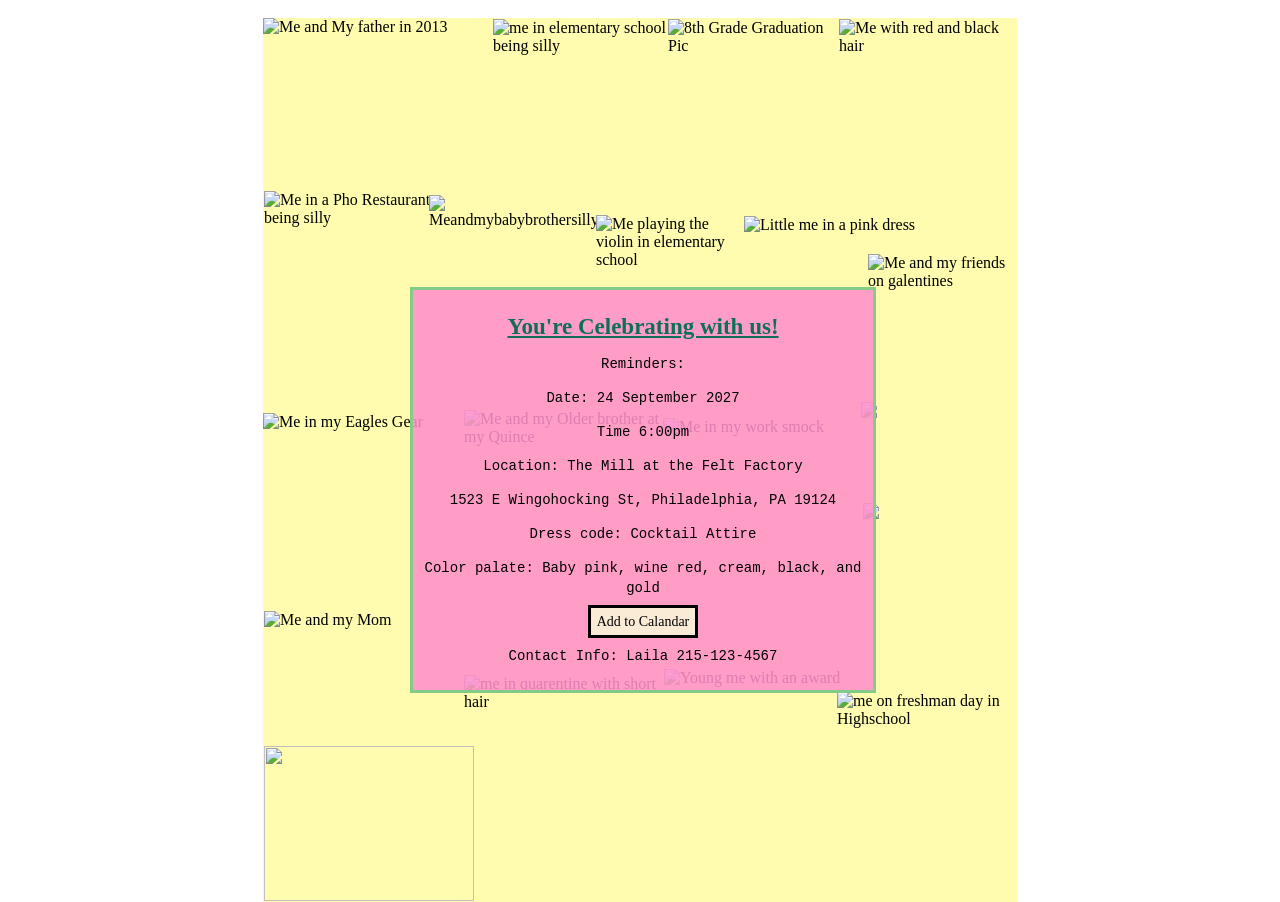
==== Confirmation Page.html @ be571d84 "Add files via upload" ====
<!DOCTYPE html>
<html lang="en">
    <head>
        <meta charset="UTF-8" />
        <title>Confirmation Page</title>
       <link rel="stylesheet" href="confirm.css">
        
    </head>
    <body>
        
        <div class="container2">
            
            <div>
                <img src="Photoss/childemeandpapi.JPG" alt="Me and My father in 2013" width="236px">
            </div>
            
            <div>
                <img class="meinelementarysilly" src="Photoss/youngmecrazy.jpg" alt="me in elementary school being silly" width="177px">
            </div>
            
            <div>
                <img class="eighthgradegrad" src="Photoss/morepics/8thgradme.png" alt="8th Grade Graduation Pic" width="172px">
            </div>
            
            <div>
                <img class="blackandredhair" src="Photoss/morepics/mewithredandblackhair.png" alt="Me with red and black hair" width="177px">
            </div>
            
            <div>
                <img class="meinpho75" src="Photoss/youngmepho75.jpg" alt="Me in a Pho Restaurant being silly" width="167px">
            </div>
            
            <div>
                <img class="meandantoniosilly" src="Photoss/meandantoniocolor.jpg" alt="Meandmybabybrothersilly" width="169px">
            </div>
            
            <div>
                <img class="meinelemtryviolin" src="Photoss/youngmeviolin.jpg" alt="Me playing the violin in elementary school" width="148px">
            </div>
            
            <div>
                <img class="littlemeinapinkdress" src="Photoss/youngmepinkdress.png" alt="Little me in a pink dress" width="177px">
            </div>
            
            <div>
                <img class="meandmyfriends" src="Photoss/Me,sam,donna.png" alt="Me and my friends on galentines" width="150px">
            </div>
            
            <div>
                <img class="meandmyeagles" src="Photoss/morepics/measeaglesfan.png" alt="Me in my Eagles Gear" width="200px">
            </div>
            
            <div>
                <img class= "meandestebanatquince" src="Photoss/meandestebanqui.jpg" alt="Me and my Older brother at my Quince" width="200px">
            </div>
            
            <div>
                <img class="meatwalmart" src="Photoss/morepics/measwalemp.png" alt="Me in my work smock" width="200px">
            </div>
            
            <div>
                <img class="meandmama" src="Photoss/Me%20and%20Mama.png" alt="Me and my Mom" width="200px">
            </div>
            
            <div>
                <img class="meinquarshorthair" src="Photoss/meshorthairquarent.JPG" alt="me in quarentine with short hair" width="200px">
            </div>
            
            <div>
                <img class="youngacademicme" src="Photoss/youngmeaward.jpg" alt="Young me with an award" width="178px" height="232px">
            </div>
            
            <div>
                <img class="freshmanday" src="Photoss/morepics/mefreshmday.png" alt="me on freshman day in Highschool" width="180px">
            </div>
            
            <div>
                <img class="favgradpic" src="Photoss/morepics/gradme.png" width="210px" height="155px">
            </div>
            
            <div>
                <img class="violinseniorwinter" src="Photoss/morepics/meandviolinsen.png" width="154px">
            </div>
            
            <div>
                <img class="meandsamsenioryear" src="Photoss/morepics/meandsamsenday.png" width="155px">
            </div>
            
            
            <div class="info2">
            
                <a class="celebratingwithus" href="index.html">You're Celebrating with us!</a>
        
                <p>Reminders:</p>
        
                <p>Date: 24 September 2027</p>
        
                <p>Time 6:00pm</p>
       
                <p>Location: The Mill at the Felt Factory</p>
                <p>1523 E Wingohocking St, Philadelphia, PA 19124</p>
        
                <p>Dress code: Cocktail Attire </p>
                <p>Color palate: Baby pink, wine red, cream, black, and gold</p>
        
                <p><span class=addtocalander>Add to Calandar</span></p>
        
                <p>Contact Info: Laila 215-123-4567</p>
            
                </div>    
                
        </div>
        
    </body>    
</html>
---- confirm.css ----
.container2 {
 
    width:754px;
    height:884px;
    margin:auto;
    position:relative;
    top:10px;
    background-color:#fffcb0;
    overflow:hidden;
    
  
}

.info2 {
    background-color:rgba(255, 144, 203, 0.87);
    width:460px;
    margin:auto;
    padding-top:27px;
    padding-bottom:10px;
    position:absolute;
    top:269px;
    left:147px;
    text-align:center;
    font-family:monospace;
    border:solid 3px #85cb88;
    line-height: 20px;
    font-size:14px;
    
}

.celebratingwithus {
    color:#0d6f55;
    font-weight:bold;
    font-size:23px;
    font-family: cursive
    
}

.addtocalander {
    background-color: antiquewhite;
    padding:6px;
    font-family:serif;
    border:solid;
}

.meandpapi2013 {
    position:absolute;
}

.meinelementarysilly {
    position:absolute;
    left:230px;
    top:1px;
}

.eighthgradegrad {
    position:absolute;
    left:405px;
    top:1px;
}

.blackandredhair {
    position:absolute;
    left:576px;
    top:1px;
}
.meinpho75{
    position:absolute;
    top:173px;
    left:1px;
}

.meandantoniosilly {
    position:absolute;
    left:166px;
    top:177px;
}

.meinelemtryviolin {
    position:absolute;
    left:333px;
    top:197px;
}

.littlemeinapinkdress {
    position:absolute;
    top:198px;
    left:481px;
    
}

.meandmyfriends {
    position:absolute;
    top:236px;
    left:605px;
}

.meandmyeagles {
    position:absolute;
    top:395px;
}

.meandestebanatquince {
    position:absolute;
    top:392px;
    left:201px;
}

.meandmama {
    position:absolute;
    top:593px;
    left:1px;
}

.meatwalmart {
    position:absolute;
    top:400px;
    left:400px;
}

.meinquarshorthair {
    position:absolute;
    top:657px;
    left:201px;
}

.youngacademicme {
    position:absolute;
    top:651px;
    left:401px;
}

.freshmanday {
    position: absolute;
    top:674px;
    left:574px;
}

.favgradpic {
    position:absolute;
    top:728px;
    left:1px;
}

.violinseniorwinter {
    position:absolute;
    top:485px;
    left:600px;
}


.meandsamsenioryear {
    position:absolute;
    top:384px;
    left:598px;
    
}
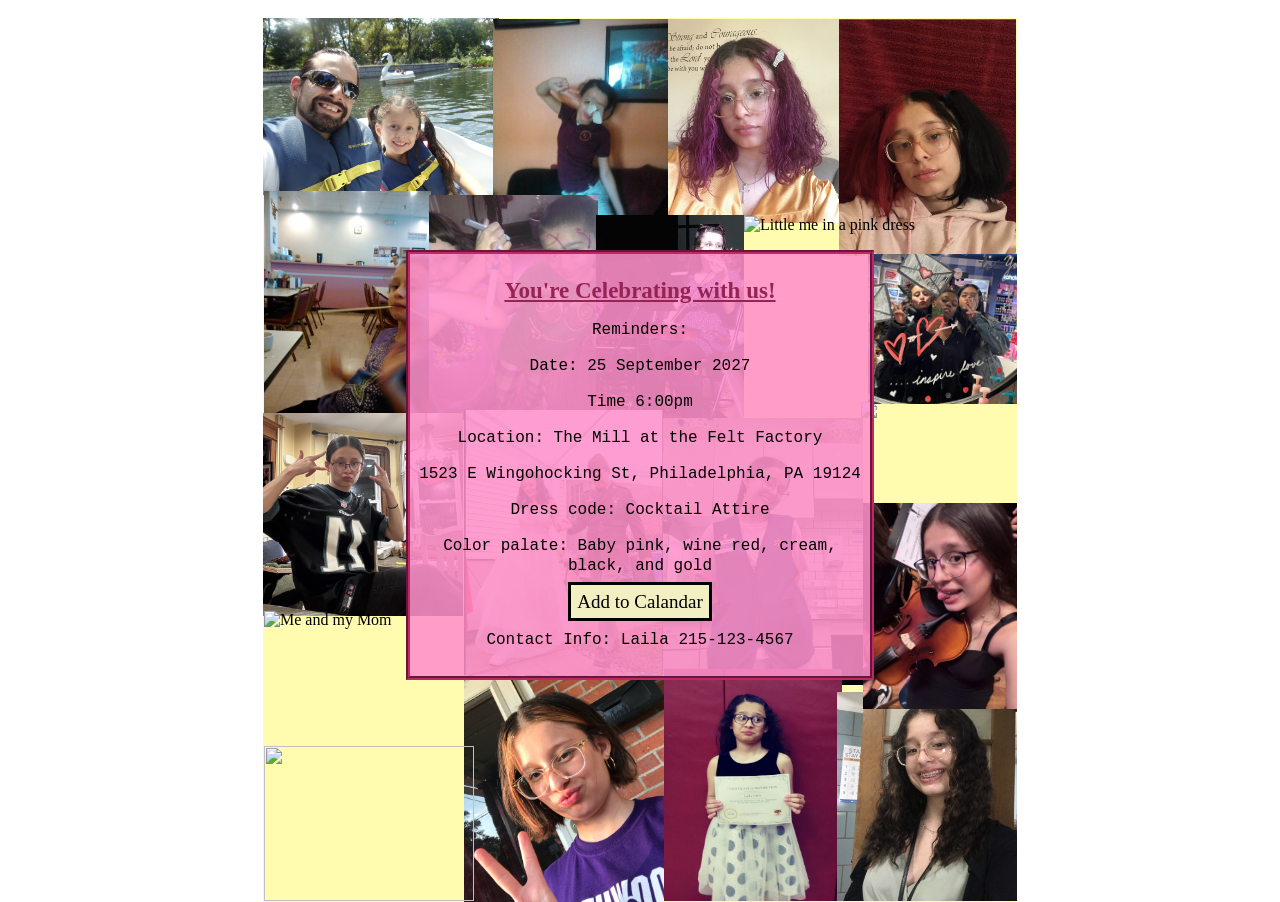
==== commit d5d0d47c: "Add files via upload" ====
--- a/Confirmation Page.html
+++ b/Confirmation Page.html
@@ -93,7 +93,7 @@
         
                 <p>Reminders:</p>
         
-                <p>Date: 24 September 2027</p>
+                <p>Date: 25 September 2027</p>
         
                 <p>Time 6:00pm</p>
        
--- a/confirm.css
+++ b/confirm.css
@@ -18,18 +18,18 @@
     padding-top:27px;
     padding-bottom:10px;
     position:absolute;
-    top:269px;
-    left:147px;
+    top:232px;
+    left:143px;
     text-align:center;
     font-family:monospace;
-    border:solid 3px #85cb88;
+    border:groove 4px rgb(188, 41, 103);
     line-height: 20px;
-    font-size:14px;
+    font-size:16px;
     
 }
 
 .celebratingwithus {
-    color:#0d6f55;
+    color:rgb(149, 35, 83);
     font-weight:bold;
     font-size:23px;
     font-family: cursive
@@ -37,10 +37,11 @@
 }
 
 .addtocalander {
-    background-color: antiquewhite;
+    background-color: #f2efc3;
     padding:6px;
     font-family:serif;
-    border:solid;
+    border:solid 3px;
+    font-size:19px;
 }
 
 .meandpapi2013 {
